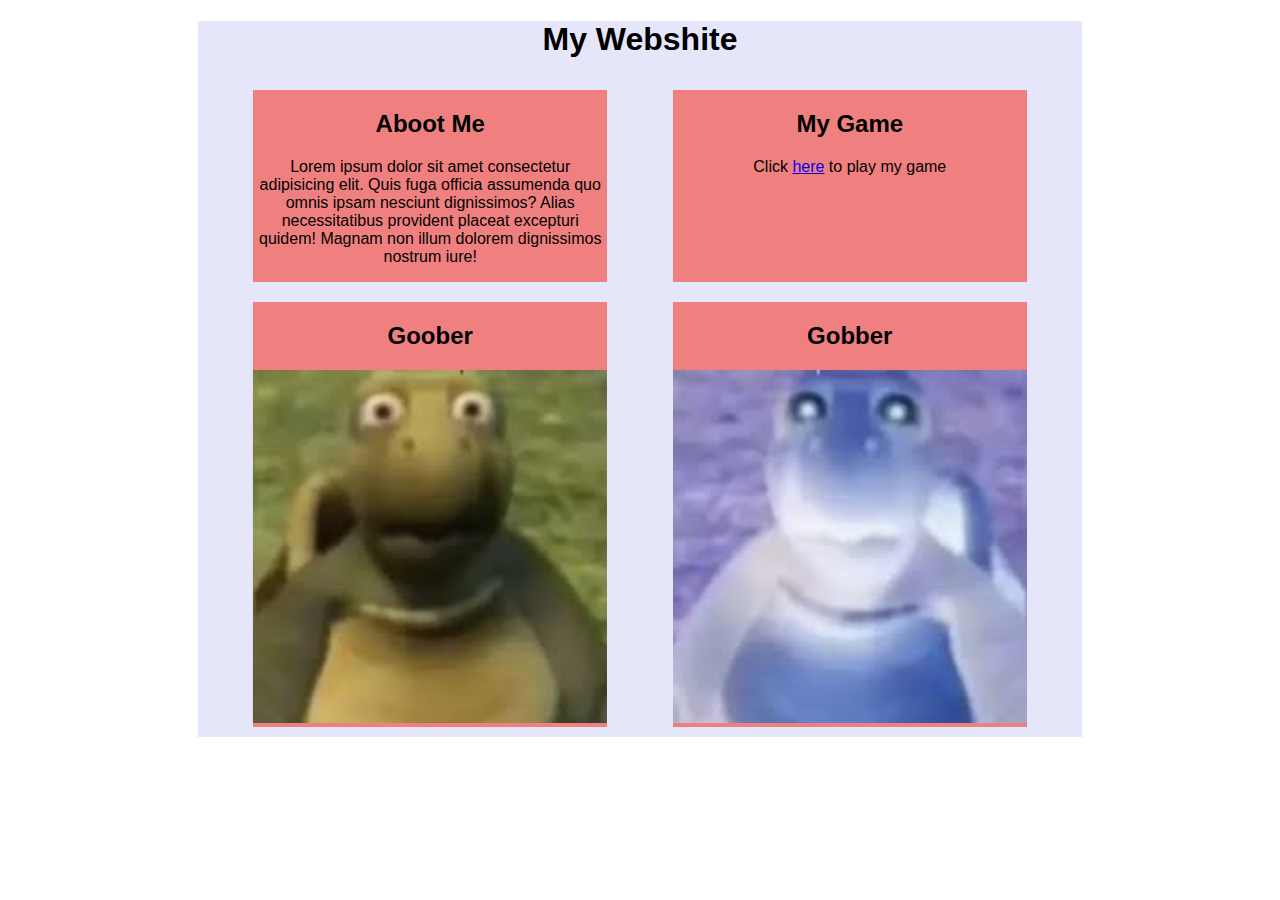
==== index.html @ ccd743da "Website Published" ====
<!DOCTYPE html>
<html lang="en">
<head>
    <meta charset="UTF-8">
    <meta name="viewport" content="width=device-width, initial-scale=1.0">
    <title>Document</title>
    <link rel="stylesheet" href="./index.css">
</head>
<body>
    <div id="content">
        <h1>My Webshite</h1>
        <div class="bigBox">
            <div class="smallBoxes">
                <h2>Aboot Me</h2>
                <p>Lorem ipsum dolor sit amet consectetur adipisicing elit. Quis fuga officia assumenda quo omnis ipsam nesciunt dignissimos? Alias necessitatibus provident placeat excepturi quidem! Magnam non illum dolorem dignissimos nostrum iure!</p>
            </div>
            <div class="smallBoxes">
                <h2>My Game</h2>
                <p>Click <a href="/game">here</a> to play my game</p>
            </div>
        </div>
        <div class="bigBox">
            <div class="smallBoxes">
                <h2>Goober</h2>
                <img src="/img/download.png" id="Goober">
            </div>
            <div class="smallBoxes">
                <h2>Gobber</h2>
                <img src="/img/download.png" id="Gobber">
            </div>
        </div>
    </div>
</body>
</html>
---- index.css ----
* {
    font-family: Arial;
}
#content {
    width: 70%;
    background-color: lavender;
    margin: auto;
}
.smallBoxes {
    width: 40%;
    background-color: lightcoral;
    margin: 10px;
    text-align: center;

}
.bigBox {
    display: flex;
    justify-content: space-evenly;
}
h1 {
    text-align: center;
}
.smallBoxes img {
    width: 100%;
    object-fit: contain;
}
#Goober {
    transform: scaleX(-1);
}
#Gobber{
    filter: invert(1);
}
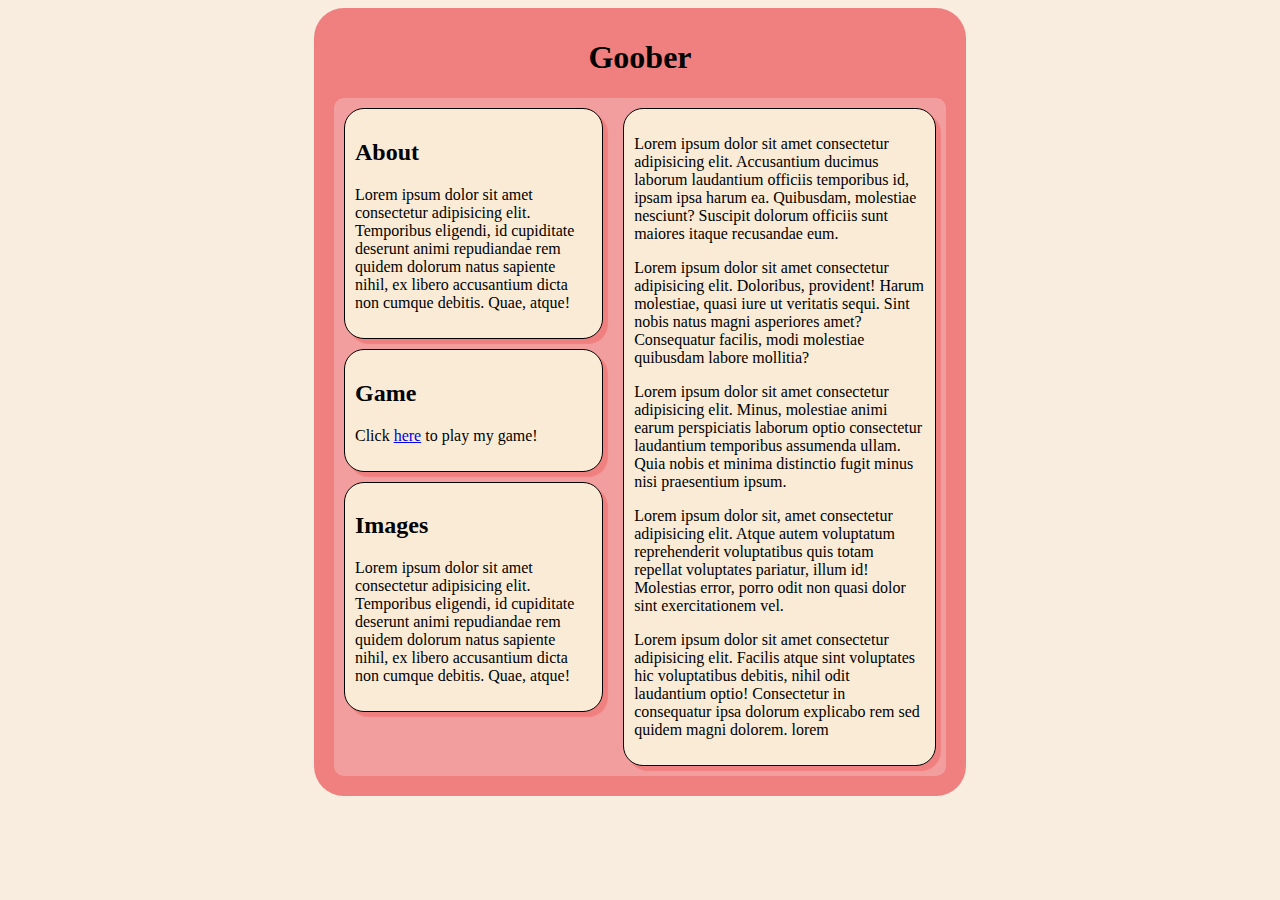
==== commit 96004938: "Website Updated" ====
--- a/index.html
+++ b/index.html
@@ -4,29 +4,32 @@
     <meta charset="UTF-8">
     <meta name="viewport" content="width=device-width, initial-scale=1.0">
     <title>Document</title>
-    <link rel="stylesheet" href="./index.css">
+    <link rel="stylesheet" href="./style.css">
 </head>
-<body>
+<body style="background-color: rgb(248, 237, 223);">
     <div id="content">
-        <h1>My Webshite</h1>
-        <div class="bigBox">
-            <div class="smallBoxes">
-                <h2>Aboot Me</h2>
-                <p>Lorem ipsum dolor sit amet consectetur adipisicing elit. Quis fuga officia assumenda quo omnis ipsam nesciunt dignissimos? Alias necessitatibus provident placeat excepturi quidem! Magnam non illum dolorem dignissimos nostrum iure!</p>
+        <h1>Goober</h1>
+        <div id="bigContainer">
+            <div id="smallContainer">
+                <div class="smallBox allBoxes">
+                    <h2>About</h2>
+                    <p>Lorem ipsum dolor sit amet consectetur adipisicing elit. Temporibus eligendi, id cupiditate deserunt animi repudiandae rem quidem dolorum natus sapiente nihil, ex libero accusantium dicta non cumque debitis. Quae, atque!</p>
+                </div>
+                <div class="smallBox allBoxes">
+                    <h2>Game</h2>
+                    <p>Click <a href="./game">here</a> to play my game!</p>
+                </div>
+                <div class="smallBox allBoxes">
+                    <h2>Images</h2>
+                    <p>Lorem ipsum dolor sit amet consectetur adipisicing elit. Temporibus eligendi, id cupiditate deserunt animi repudiandae rem quidem dolorum natus sapiente nihil, ex libero accusantium dicta non cumque debitis. Quae, atque!</p>
+                </div>
             </div>
-            <div class="smallBoxes">
-                <h2>My Game</h2>
-                <p>Click <a href="/game">here</a> to play my game</p>
-            </div>
-        </div>
-        <div class="bigBox">
-            <div class="smallBoxes">
-                <h2>Goober</h2>
-                <img src="/img/download.png" id="Goober">
-            </div>
-            <div class="smallBoxes">
-                <h2>Gobber</h2>
-                <img src="/img/download.png" id="Gobber">
+            <div class="bigBox allBoxes">
+                <p>Lorem ipsum dolor sit amet consectetur adipisicing elit. Accusantium ducimus laborum laudantium officiis temporibus id, ipsam ipsa harum ea. Quibusdam, molestiae nesciunt? Suscipit dolorum officiis sunt maiores itaque recusandae eum.</p>
+                <p>Lorem ipsum dolor sit amet consectetur adipisicing elit. Doloribus, provident! Harum molestiae, quasi iure ut veritatis sequi. Sint nobis natus magni asperiores amet? Consequatur facilis, modi molestiae quibusdam labore mollitia?</p>
+                <p>Lorem ipsum dolor sit amet consectetur adipisicing elit. Minus, molestiae animi earum perspiciatis laborum optio consectetur laudantium temporibus assumenda ullam. Quia nobis et minima distinctio fugit minus nisi praesentium ipsum.</p>
+                <p>Lorem ipsum dolor sit, amet consectetur adipisicing elit. Atque autem voluptatum reprehenderit voluptatibus quis totam repellat voluptates pariatur, illum id! Molestias error, porro odit non quasi dolor sint exercitationem vel.</p>
+                <p>Lorem ipsum dolor sit amet consectetur adipisicing elit. Facilis atque sint voluptates hic voluptatibus debitis, nihil odit laudantium optio! Consectetur in consequatur ipsa dolorum explicabo rem sed quidem magni dolorem. lorem</p>
             </div>
         </div>
     </div>
--- a/style.css
+++ b/style.css
@@ -0,0 +1,33 @@
+h1 {
+    text-align: center;
+}
+#content {
+    background-color: lightcoral;
+    margin: auto;
+    padding: 10px;
+    width: 50%;
+    border-radius: 30px;
+}
+#bigContainer {
+    background-color: rgb(243, 158, 158);
+    display: flex;
+    justify-content: space-evenly;
+    margin: 10px;
+    border-radius: 10px;
+}
+.smallBox {
+    border: solid black 1px;
+    margin: 10px;
+    background-color: antiquewhite;
+    padding: 10px;
+}
+.bigBox {
+    border: solid black 1px;
+    margin: 10px;
+    background-color: antiquewhite;
+    padding: 10px;
+}
+.allBoxes {
+    box-shadow: 5px 5px 1px lightcoral;
+    border-radius: 20px;
+}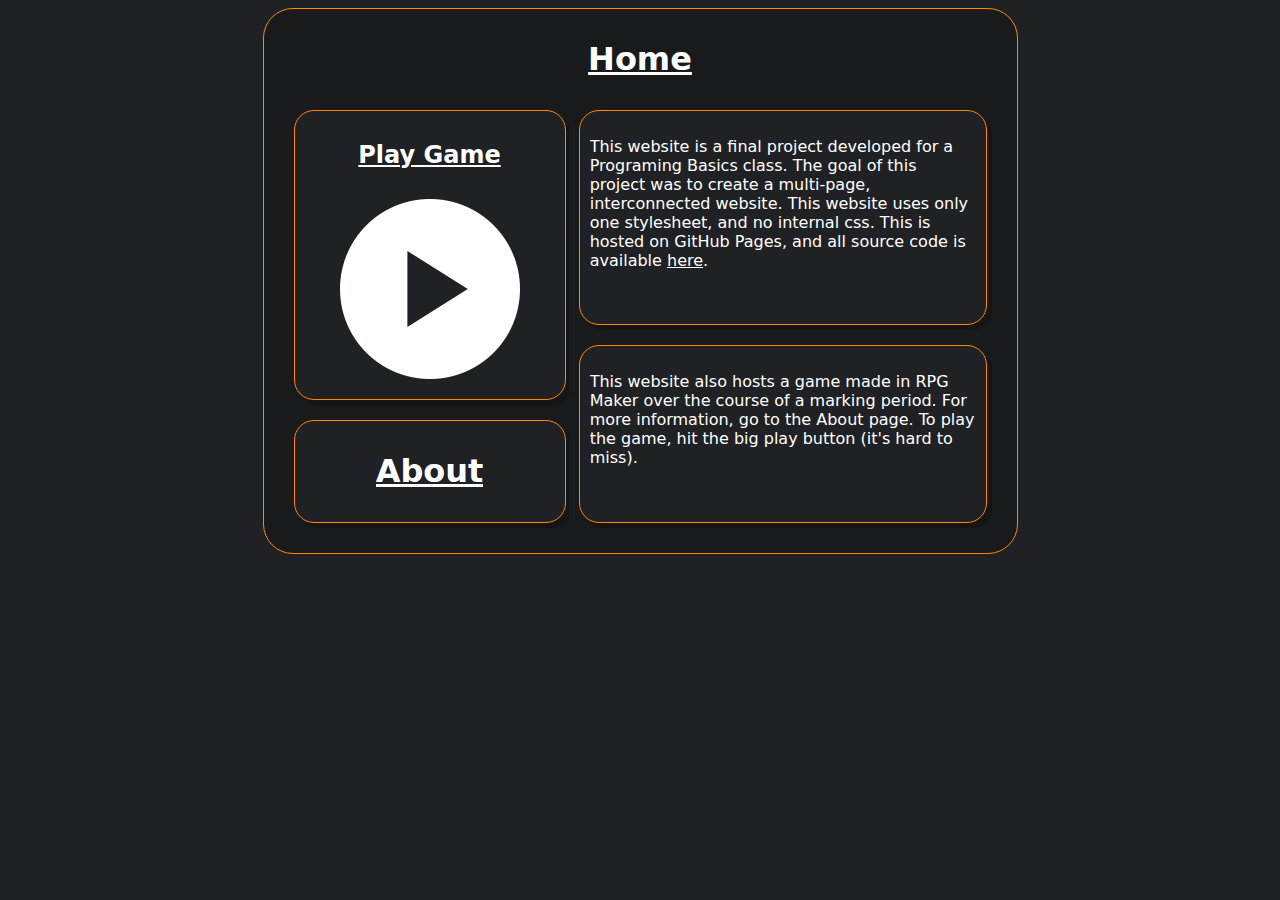
==== commit e2007d9c: "Final Project" ====
--- a/index.html
+++ b/index.html
@@ -3,33 +3,24 @@
 <head>
     <meta charset="UTF-8">
     <meta name="viewport" content="width=device-width, initial-scale=1.0">
-    <title>Document</title>
-    <link rel="stylesheet" href="./style.css">
+    <title>Home</title>
+    <link rel="stylesheet" href="/style.css">
 </head>
-<body style="background-color: rgb(248, 237, 223);">
-    <div id="content">
-        <h1>Goober</h1>
+<body>
+    <div id="main">
+        <h1><a href="/">Home</a></h1>
         <div id="bigContainer">
-            <div id="smallContainer">
-                <div class="smallBox allBoxes">
-                    <h2>About</h2>
-                    <p>Lorem ipsum dolor sit amet consectetur adipisicing elit. Temporibus eligendi, id cupiditate deserunt animi repudiandae rem quidem dolorum natus sapiente nihil, ex libero accusantium dicta non cumque debitis. Quae, atque!</p>
+            <div class="container column">
+                <a href="/game" class="button box column"><h2>Play Game</h2><img src="/img/play.png" alt="Play Game" class="invert"></a>
+                <a href="/about" class="button box column"><h1>About</h1></a>
+            </div>
+            <div class="container column">
+                <div class="box column">
+                    <p>This website is a final project developed for a Programing Basics class. The goal of this project was to create a multi-page, interconnected website. This website uses only one stylesheet, and no internal css. This is hosted on GitHub Pages, and all source code is available <a href="https://github.com/27lknudson/27lknudson.github.io" target="_blank">here</a>.</p>
                 </div>
-                <div class="smallBox allBoxes">
-                    <h2>Game</h2>
-                    <p>Click <a href="./game">here</a> to play my game!</p>
+                <div class="box column">
+                    <p>This website also hosts a game made in RPG Maker over the course of a marking period. For more information, go to the About page. To play the game, hit the big play button (it's hard to miss).</p>
                 </div>
-                <div class="smallBox allBoxes">
-                    <h2>Images</h2>
-                    <p>Lorem ipsum dolor sit amet consectetur adipisicing elit. Temporibus eligendi, id cupiditate deserunt animi repudiandae rem quidem dolorum natus sapiente nihil, ex libero accusantium dicta non cumque debitis. Quae, atque!</p>
-                </div>
-            </div>
-            <div class="bigBox allBoxes">
-                <p>Lorem ipsum dolor sit amet consectetur adipisicing elit. Accusantium ducimus laborum laudantium officiis temporibus id, ipsam ipsa harum ea. Quibusdam, molestiae nesciunt? Suscipit dolorum officiis sunt maiores itaque recusandae eum.</p>
-                <p>Lorem ipsum dolor sit amet consectetur adipisicing elit. Doloribus, provident! Harum molestiae, quasi iure ut veritatis sequi. Sint nobis natus magni asperiores amet? Consequatur facilis, modi molestiae quibusdam labore mollitia?</p>
-                <p>Lorem ipsum dolor sit amet consectetur adipisicing elit. Minus, molestiae animi earum perspiciatis laborum optio consectetur laudantium temporibus assumenda ullam. Quia nobis et minima distinctio fugit minus nisi praesentium ipsum.</p>
-                <p>Lorem ipsum dolor sit, amet consectetur adipisicing elit. Atque autem voluptatum reprehenderit voluptatibus quis totam repellat voluptates pariatur, illum id! Molestias error, porro odit non quasi dolor sint exercitationem vel.</p>
-                <p>Lorem ipsum dolor sit amet consectetur adipisicing elit. Facilis atque sint voluptates hic voluptatibus debitis, nihil odit laudantium optio! Consectetur in consequatur ipsa dolorum explicabo rem sed quidem magni dolorem. lorem</p>
             </div>
         </div>
     </div>
--- a/style.css
+++ b/style.css
@@ -1,33 +1,62 @@
+* {
+    font-family: system-ui, -apple-system, BlinkMacSystemFont, 'Segoe UI', Roboto, Oxygen, Ubuntu, Cantarell, 'Open Sans', 'Helvetica Neue', sans-serif;
+    color: white;
+    overflow: hidden;
+}
+body{
+    background-color: #202124;
+}
 h1 {
     text-align: center;
 }
-#content {
-    background-color: lightcoral;
+#main {
+    background-color: #191a1b;
     margin: auto;
     padding: 10px;
     width: 50%;
+    height: auto;
     border-radius: 30px;
+    border: solid rgb(255, 136, 0) 1px;
+    min-width: 733px;
 }
 #bigContainer {
-    background-color: rgb(243, 158, 158);
     display: flex;
     justify-content: space-evenly;
     margin: 10px;
     border-radius: 10px;
 }
-.smallBox {
-    border: solid black 1px;
+.container{
+    align-items: stretch;
+    align-content: stretch;
+    min-width: 40%;
+    display: flex;
+}
+.button:hover {
+    box-shadow: 3px 3px 1px #151516;
+    background-color: #1d1e20;
+}
+.button:active {
+    box-shadow: 0px 0px 0px;
+    background-color: #151516; 
+}
+.box {
+    display: flex;
     margin: 10px;
-    background-color: antiquewhite;
     padding: 10px;
+    box-shadow: 5px 5px 1px #151516;
+    border-radius: 20px;
+    background-color: #202124;
+    border: solid rgb(255, 136, 0) 1px;
+    align-items: center;
+    flex-grow: 1;
+    min-width: 250px;
 }
-.bigBox {
-    border: solid black 1px;
-    margin: 10px;
-    background-color: antiquewhite;
-    padding: 10px;
+.invert {
+    filter: invert(1);
 }
-.allBoxes {
-    box-shadow: 5px 5px 1px lightcoral;
-    border-radius: 20px;
+.column {
+    flex-direction: column;
+}
+.row {
+    flex-direction: row;
 }